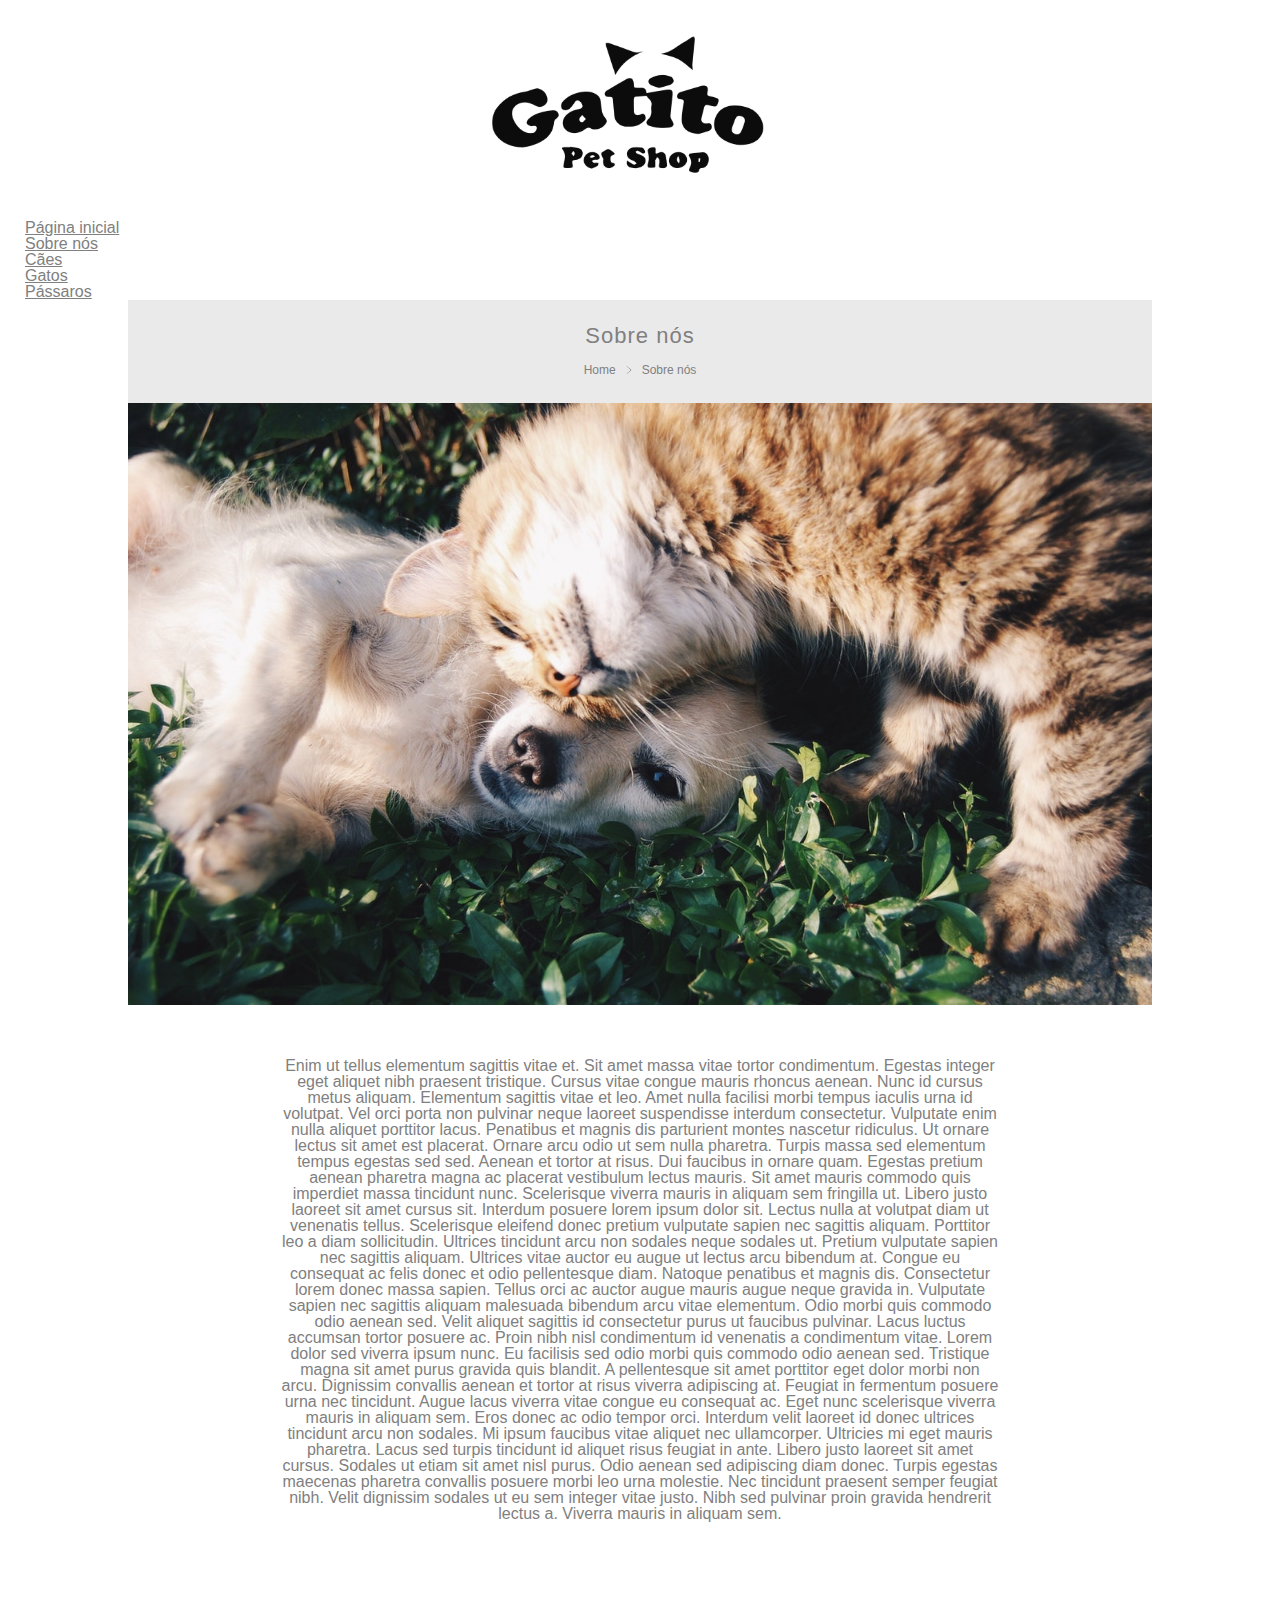
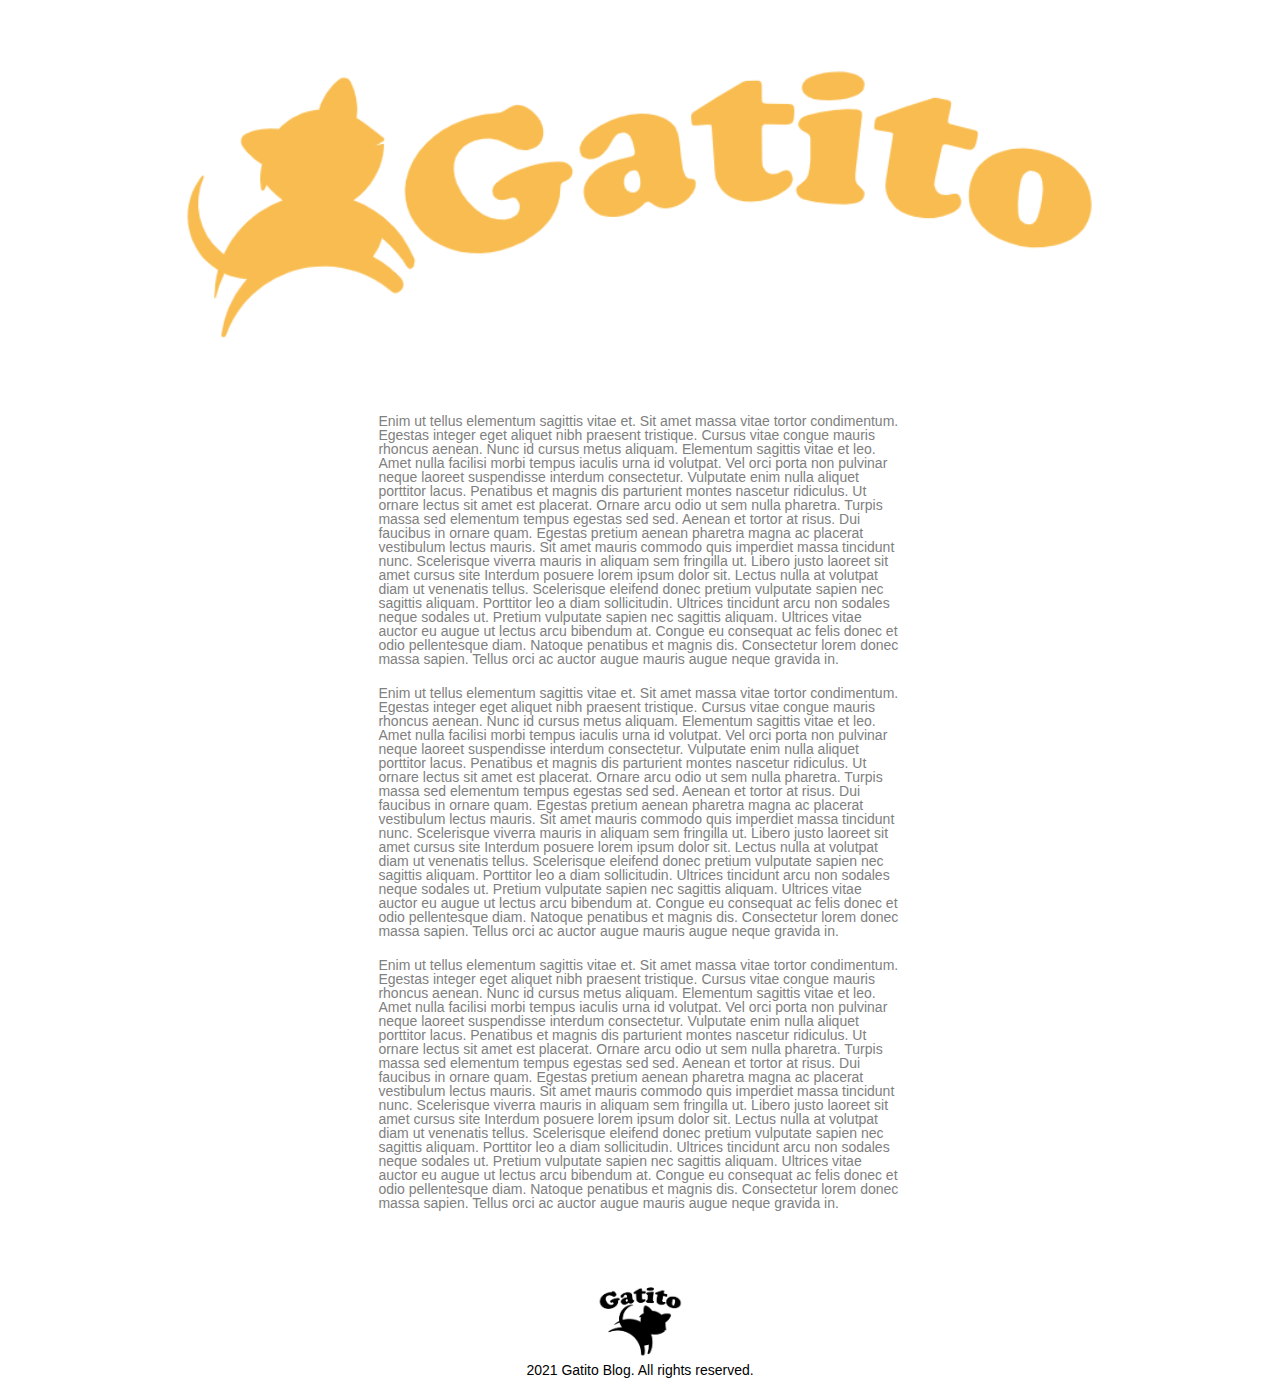
==== about.html @ 5cf32fb7 "Add files via upload" ====
<!DOCTYPE html>
<html lang="pt-BR">
<head>
    <meta charset="UTF-8">
    <meta http-equiv="X-UA-Compatible" content="IE=edge">
    <meta name="viewport" content="width=device-width, initial-scale=1.0">
    <title>Gatito Pet Shop</title>
    <link rel="stylesheet" href="css/reset.css">
    <link rel="stylesheet" href="css/style.css">
</head>
<body>

    <header class="header">
        <figure class="header__logo">
            <img src="assets/img/logo.png" alt="logo" class="header__img">
        </figure>
    <nav class="header__menu menu">
        <ul class="menu__li">
            <li class="menu__links"><a href="index.html" class="menu__link">Página inicial</a></li>
            <li class="menu__links"><a href="about.html" class="menu__link">Sobre nós</a></li>
            <li class="menu__links"><a href="index.html" class="menu__link">Cães</a></li>
            <li class="menu__links"><a href="index.html" class="menu__link">Gatos</a></li>
            <li class="menu__links"><a href="index.html" class="menu__link">Pássaros</a></li>
        </ul>
    </nav>
    </header>

    <article class="about">
        <div class="about__title">
            <h1 class="about__h1">Sobre nós</h1>
            <div class="about__breadcrumb breadcrumb">
                <a href="index.html" class="breadcrumb__link">Home</a>
                <img src="/assets/img/arrow.svg" alt="seta" class="breadcrumb__img">
                <a href="about.html" class="breadcrumb__link">Sobre nós</a>
            </div>
        </div>

        <div class="about__content">
            <img src="/assets/img/dog-cat.jpg" alt="cachorro e gato" class="about__img">
            <p class="about__intro">Enim ut tellus elementum sagittis vitae et. Sit amet massa vitae tortor condimentum. Egestas integer eget aliquet nibh praesent tristique. Cursus vitae congue mauris rhoncus aenean. Nunc id cursus metus aliquam. Elementum sagittis vitae et leo. Amet nulla facilisi morbi tempus iaculis urna id volutpat. Vel orci porta non pulvinar neque laoreet suspendisse interdum consectetur. Vulputate enim nulla aliquet porttitor lacus. Penatibus et magnis dis parturient montes nascetur ridiculus. Ut ornare lectus sit amet est placerat. Ornare arcu odio ut sem nulla pharetra. Turpis massa sed elementum tempus egestas sed sed. Aenean et tortor at risus. Dui faucibus in ornare quam. Egestas pretium aenean pharetra magna ac placerat vestibulum lectus mauris. Sit amet mauris commodo quis imperdiet massa tincidunt nunc. Scelerisque viverra mauris in aliquam sem fringilla ut. Libero justo laoreet sit amet cursus sit.
                Interdum posuere lorem ipsum dolor sit. Lectus nulla at volutpat diam ut venenatis tellus. Scelerisque eleifend donec pretium vulputate sapien nec sagittis aliquam. Porttitor leo a diam sollicitudin. Ultrices tincidunt arcu non sodales neque sodales ut. Pretium vulputate sapien nec sagittis aliquam. Ultrices vitae auctor eu augue ut lectus arcu bibendum at. Congue eu consequat ac felis donec et odio pellentesque diam. Natoque penatibus et magnis dis. Consectetur lorem donec massa sapien. Tellus orci ac auctor augue mauris augue neque gravida in.
                Vulputate sapien nec sagittis aliquam malesuada bibendum arcu vitae elementum. Odio morbi quis commodo odio aenean sed. Velit aliquet sagittis id consectetur purus ut faucibus pulvinar. Lacus luctus accumsan tortor posuere ac. Proin nibh nisl condimentum id venenatis a condimentum vitae. Lorem dolor sed viverra ipsum nunc. Eu facilisis sed odio morbi quis commodo odio aenean sed. Tristique magna sit amet purus gravida quis blandit. A pellentesque sit amet porttitor eget dolor morbi non arcu. Dignissim convallis aenean et tortor at risus viverra adipiscing at. Feugiat in fermentum posuere urna nec tincidunt. Augue lacus viverra vitae congue eu consequat ac. Eget nunc scelerisque viverra mauris in aliquam sem. Eros donec ac odio tempor orci. Interdum velit laoreet id donec ultrices tincidunt arcu non sodales.
                Mi ipsum faucibus vitae aliquet nec ullamcorper. Ultricies mi eget mauris pharetra. Lacus sed turpis tincidunt id aliquet risus feugiat in ante. Libero justo laoreet sit amet cursus. Sodales ut etiam sit amet nisl purus. Odio aenean sed adipiscing diam donec. Turpis egestas maecenas pharetra convallis posuere morbi leo urna molestie. Nec tincidunt praesent semper feugiat nibh. Velit dignissim sodales ut eu sem integer vitae justo. Nibh sed pulvinar proin gravida hendrerit lectus a. Viverra mauris in aliquam sem.
            </p>
            <div class="about__split">
                <img src="/assets/img/about.png" alt="Gatito" class="about__img-descrption">
                <div class="about__txt">
                    <p class="about__p">Enim ut tellus elementum sagittis vitae et. Sit amet massa vitae tortor condimentum. Egestas integer eget aliquet nibh praesent tristique. Cursus vitae congue mauris rhoncus aenean. Nunc id cursus metus aliquam. Elementum sagittis vitae et leo. Amet nulla facilisi morbi tempus iaculis urna id volutpat. Vel orci porta non pulvinar neque laoreet suspendisse interdum consectetur. Vulputate enim nulla aliquet porttitor lacus. Penatibus et magnis dis parturient montes nascetur ridiculus. Ut ornare lectus sit amet est placerat. Ornare arcu odio ut sem nulla pharetra. Turpis massa sed elementum tempus egestas sed sed. Aenean et tortor at risus. Dui faucibus in ornare quam. Egestas pretium aenean pharetra magna ac placerat vestibulum lectus mauris. Sit amet mauris commodo quis imperdiet massa tincidunt nunc. Scelerisque viverra mauris in aliquam sem fringilla ut. Libero justo laoreet sit amet cursus site
                        Interdum posuere lorem ipsum dolor sit. Lectus nulla at volutpat diam ut venenatis tellus. Scelerisque eleifend donec pretium vulputate sapien nec sagittis aliquam. Porttitor leo a diam sollicitudin. Ultrices tincidunt arcu non sodales neque sodales ut. Pretium vulputate sapien nec sagittis aliquam. Ultrices vitae auctor eu augue ut lectus arcu bibendum at. Congue eu consequat ac felis donec et odio pellentesque diam. Natoque penatibus et magnis dis. Consectetur lorem donec massa sapien. Tellus orci ac auctor augue mauris augue neque gravida in.                        
                    </p>
                    <p class="about__p">Enim ut tellus elementum sagittis vitae et. Sit amet massa vitae tortor condimentum. Egestas integer eget aliquet nibh praesent tristique. Cursus vitae congue mauris rhoncus aenean. Nunc id cursus metus aliquam. Elementum sagittis vitae et leo. Amet nulla facilisi morbi tempus iaculis urna id volutpat. Vel orci porta non pulvinar neque laoreet suspendisse interdum consectetur. Vulputate enim nulla aliquet porttitor lacus. Penatibus et magnis dis parturient montes nascetur ridiculus. Ut ornare lectus sit amet est placerat. Ornare arcu odio ut sem nulla pharetra. Turpis massa sed elementum tempus egestas sed sed. Aenean et tortor at risus. Dui faucibus in ornare quam. Egestas pretium aenean pharetra magna ac placerat vestibulum lectus mauris. Sit amet mauris commodo quis imperdiet massa tincidunt nunc. Scelerisque viverra mauris in aliquam sem fringilla ut. Libero justo laoreet sit amet cursus site
                        Interdum posuere lorem ipsum dolor sit. Lectus nulla at volutpat diam ut venenatis tellus. Scelerisque eleifend donec pretium vulputate sapien nec sagittis aliquam. Porttitor leo a diam sollicitudin. Ultrices tincidunt arcu non sodales neque sodales ut. Pretium vulputate sapien nec sagittis aliquam. Ultrices vitae auctor eu augue ut lectus arcu bibendum at. Congue eu consequat ac felis donec et odio pellentesque diam. Natoque penatibus et magnis dis. Consectetur lorem donec massa sapien. Tellus orci ac auctor augue mauris augue neque gravida in.                        
                    </p>
                    <p class="about__p">Enim ut tellus elementum sagittis vitae et. Sit amet massa vitae tortor condimentum. Egestas integer eget aliquet nibh praesent tristique. Cursus vitae congue mauris rhoncus aenean. Nunc id cursus metus aliquam. Elementum sagittis vitae et leo. Amet nulla facilisi morbi tempus iaculis urna id volutpat. Vel orci porta non pulvinar neque laoreet suspendisse interdum consectetur. Vulputate enim nulla aliquet porttitor lacus. Penatibus et magnis dis parturient montes nascetur ridiculus. Ut ornare lectus sit amet est placerat. Ornare arcu odio ut sem nulla pharetra. Turpis massa sed elementum tempus egestas sed sed. Aenean et tortor at risus. Dui faucibus in ornare quam. Egestas pretium aenean pharetra magna ac placerat vestibulum lectus mauris. Sit amet mauris commodo quis imperdiet massa tincidunt nunc. Scelerisque viverra mauris in aliquam sem fringilla ut. Libero justo laoreet sit amet cursus site
                        Interdum posuere lorem ipsum dolor sit. Lectus nulla at volutpat diam ut venenatis tellus. Scelerisque eleifend donec pretium vulputate sapien nec sagittis aliquam. Porttitor leo a diam sollicitudin. Ultrices tincidunt arcu non sodales neque sodales ut. Pretium vulputate sapien nec sagittis aliquam. Ultrices vitae auctor eu augue ut lectus arcu bibendum at. Congue eu consequat ac felis donec et odio pellentesque diam. Natoque penatibus et magnis dis. Consectetur lorem donec massa sapien. Tellus orci ac auctor augue mauris augue neque gravida in.                        
                    </p>

                </div>
            </div>
        </div>
    </article>
    <footer class="footer">
        <img src="/assets/img/footer-logo.png" alt="footer logo" class="footer__logo">
        <p class="footer__txt">2021 Gatito Blog. All rights reserved.</p> 
    </footer>
    
</body>
</html>
---- css/style.css ----
@charset "UTF-8";
.article .breadcrumb__link, .main .sidebar__list__posts-title {
  text-decoration: none;
}

.article .breadcrumb__link:hover, .main .sidebar__list__posts-title:hover {
  text-decoration: underline;
}

.header {
  font-family: Arial, Helvetica, sans-serif;
}
.header__logo {
  text-align: center;
}
.header__img {
  max-width: 350px;
}
.header .menu__list {
  display: flex;
  justify-content: center;
  border-top: 1px solid #eaeaeb;
  border-bottom: 1px solid #eaeaeb;
  margin-right: auto;
  margin-left: auto;
  width: 80%;
  padding: 20px 0;
}
@media (max-width: 767.98px) {
  .header .menu__list {
    width: 90%;
    padding: 15px 0;
    flex-wrap: wrap;
  }
}
@media (min-width: 768px) and (max-width: 1199.98px) {
  .header .menu__list {
    width: 80%;
    padding: 20px 0;
  }
}
@media (min-width: 1200px) {
  .header .menu__list {
    width: 80%;
    padding: 20px 0;
  }
}
.header .menu__links {
  position: relative;
}
@media (max-width: 767.98px) {
  .header .menu__links {
    padding: 5px 0;
  }
}
.header .menu__links:not(:last-child)::after {
  content: "";
  position: absolute;
  top: 0;
  bottom: 0;
  right: -3px;
  margin: auto;
  height: 15px;
  width: 1px;
  background-color: #eaeaeb;
}
.header .menu__link {
  padding: 0 25px;
  color: grey;
}
.header .menu__link:hover {
  color: crimson;
}

/*Este trecho se refere ao rodapé*/
.footer {
  text-align: center;
  padding: 20px 0;
  font-family: Arial, Helvetica, sans-serif;
  position: relative;
  bottom: 0;
  left: 50%;
  transform: translateX(-50%);
}
.footer__logo {
  max-width: 100px;
}
.footer__txt {
  margin: auto;
  font-size: 14px;
}

.main {
  display: flex;
  justify-content: center;
  flex-wrap: wrap;
  font-family: Arial, Helvetica, sans-serif;
}
.main__content {
  width: 70%;
  padding: 40px 8px;
}
@media (max-width: 767.98px) {
  .main__content {
    width: 100%;
  }
}
.main__post {
  text-align: center;
  max-width: 800px;
  margin-left: auto;
  margin-right: auto;
}
.main__title {
  text-decoration: none;
  font-size: 22px;
  color: grey;
  letter-spacing: 1.5;
}
.main__title:hover {
  color: crimson;
}
.main__subtitle {
  display: flex;
  justify-content: center;
  align-items: center;
  margin-top: 10px;
  margin-bottom: 20px;
}
.main__date {
  margin: 0 10px;
  font-size: 12px;
  font-style: italic;
}
.main__tag {
  font-size: 14px;
  padding: 5px 7px;
  color: crimson;
  border: 1px solid crimson;
  margin: 0 10px;
}
.main__details {
  border: 1px solid #eaeaeb;
}
.main__img {
  width: 100%;
}
.main__description {
  padding: 40px 0 25px;
  max-width: 650px;
  margin-left: auto;
  margin-right: auto;
  font-size: 14px;
}
.main__btn {
  text-decoration: none;
  font-size: 16px;
  letter-spacing: 1.5;
  color: crimson;
  background-color: #264653;
  padding: 10px 20px;
  transition: 0.3s;
}
.main__btn:hover {
  color: #264653;
  background-color: crimson;
}
.main__info {
  display: flex;
  justify-content: space-between;
  align-items: center;
  border-top: 1px solid #eaeaeb;
  margin-top: 30px;
}
.main__author {
  width: 50%;
  border-right: 1px solid #eaeaeb;
}
.main__p {
  font-size: 14px;
  color: #eaeaeb;
  margin-top: 10px;
  margin-bottom: 10px;
}
.main__comments {
  width: 50%;
}
.main__a {
  text-decoration: none;
  font-size: 14px;
  color: grey;
  margin-top: 10px;
  margin-bottom: 10px;
}
.main__a:hover {
  color: crimson;
}
.main__sidebar {
  width: 25%;
  padding: 40px 10px;
}
.main .sidebar__top {
  border: 1px solid #eaeaeb;
  padding: 15px 20px;
}
.main .sidebar__title {
  background-color: #264653;
  text-align: center;
  padding: 10px 20px;
  margin: 0;
  letter-spacing: 1.5px;
}
.main .sidebar__posts {
  margin: 0;
  padding: 0;
  list-style: none;
}
.main .sidebar__list {
  display: flex;
  justify-content: center;
  flex-wrap: wrap;
  align-items: center;
  padding: 15px 0;
}
.main .sidebar__list:not(:last-child) {
  border-bottom: 1px dashed #eaeaeb;
}
.main .sidebar__list__img {
  width: 40%;
}
.main .sidebar__list__details {
  width: 50%;
  padding-left: 10px;
}
.main .sidebar__list__posts-title {
  font-size: 14px;
  color: crimson;
}
.main .sidebar__list__post-date {
  font-size: 12px;
  margin: 5px 0 0 0;
}

.about {
  width: 80%;
  margin: 0 auto 40px;
  font-family: Arial, Helvetica, sans-serif;
}
.about__title {
  background-color: #eaeaeb;
  text-align: center;
  padding: 20px;
}
.about__h1 {
  font-size: 22px;
  color: grey;
  letter-spacing: 1px;
  margin-top: 5px;
  margin-bottom: 10px;
  margin-left: 0;
  margin-right: 0;
}
.about .breadcrumb {
  /*display: flex;
  justify-content: center; serão trocados pelo mixin*/
  display: flex;
  justify-content: center;
  align-items: center;
}
.about .breadcrumb__link {
  font-size: 12px;
  text-decoration: none;
  color: grey;
}
.about .breadcrumb__link:hover {
  text-decoration: underline;
  color: crimson;
}
.about .breadcrumb__img {
  width: 10px;
  margin: 8px;
}
.about__img {
  width: 100%;
  margin-bottom: 20px;
}
.about__intro {
  font-weight: 100;
  color: grey;
  width: 70%;
  margin: 30px auto;
  text-align: center;
  font-size: 16px;
}
.about__split {
  display: flex;
  justify-content: center;
  flex-wrap: wrap;
  align-items: center;
}
.about__img-description {
  width: 45%;
}
.about__txt {
  width: calc(100% - 45%);
}
.about__p {
  font-size: 14px;
  padding: 10px 20px;
  color: grey;
}

.article {
  width: 80%;
  margin: 0 auto 40px;
  font-family: Arial, Helvetica, sans-serif;
}
.article__title {
  background-color: #eaeaeb;
  text-align: center;
  padding: 20px;
}
.article__h1 {
  font-size: 22px;
  color: grey;
  letter-spacing: 1px;
  margin-bottom: 10px;
  margin-top: 5px;
  margin-left: 0;
  margin-right: 0;
}
.article .breadcrumb {
  display: flex;
  justify-content: center;
  align-items: center;
}
.article .breadcrumb__link {
  font-size: 12px;
  color: grey;
}
.article .breadcrumb__link:hover {
  color: crimson;
}
.article .breadcrumb__img {
  width: 10px;
  margin: 8px;
}
.article__img {
  margin-bottom: 20px;
  width: 100%;
}
.article__details {
  /*display: flex;
  justify-content: center; serão trocados pelo mixin*/
  display: flex;
  justify-content: center;
  align-items: center;
}
.article__date {
  margin: 0 10px;
  font-size: 12px;
  font-style: italic;
}
.article__tag {
  font-size: 14px;
  padding: 5px 7px;
  color: crimson;
  border: 1px solid crimson;
  margin: 0 10px;
}
.article__content {
  font-weight: 100;
  font-size: 14px;
  color: grey;
  padding: 10px 20px;
}

/*# sourceMappingURL=style.css.map */
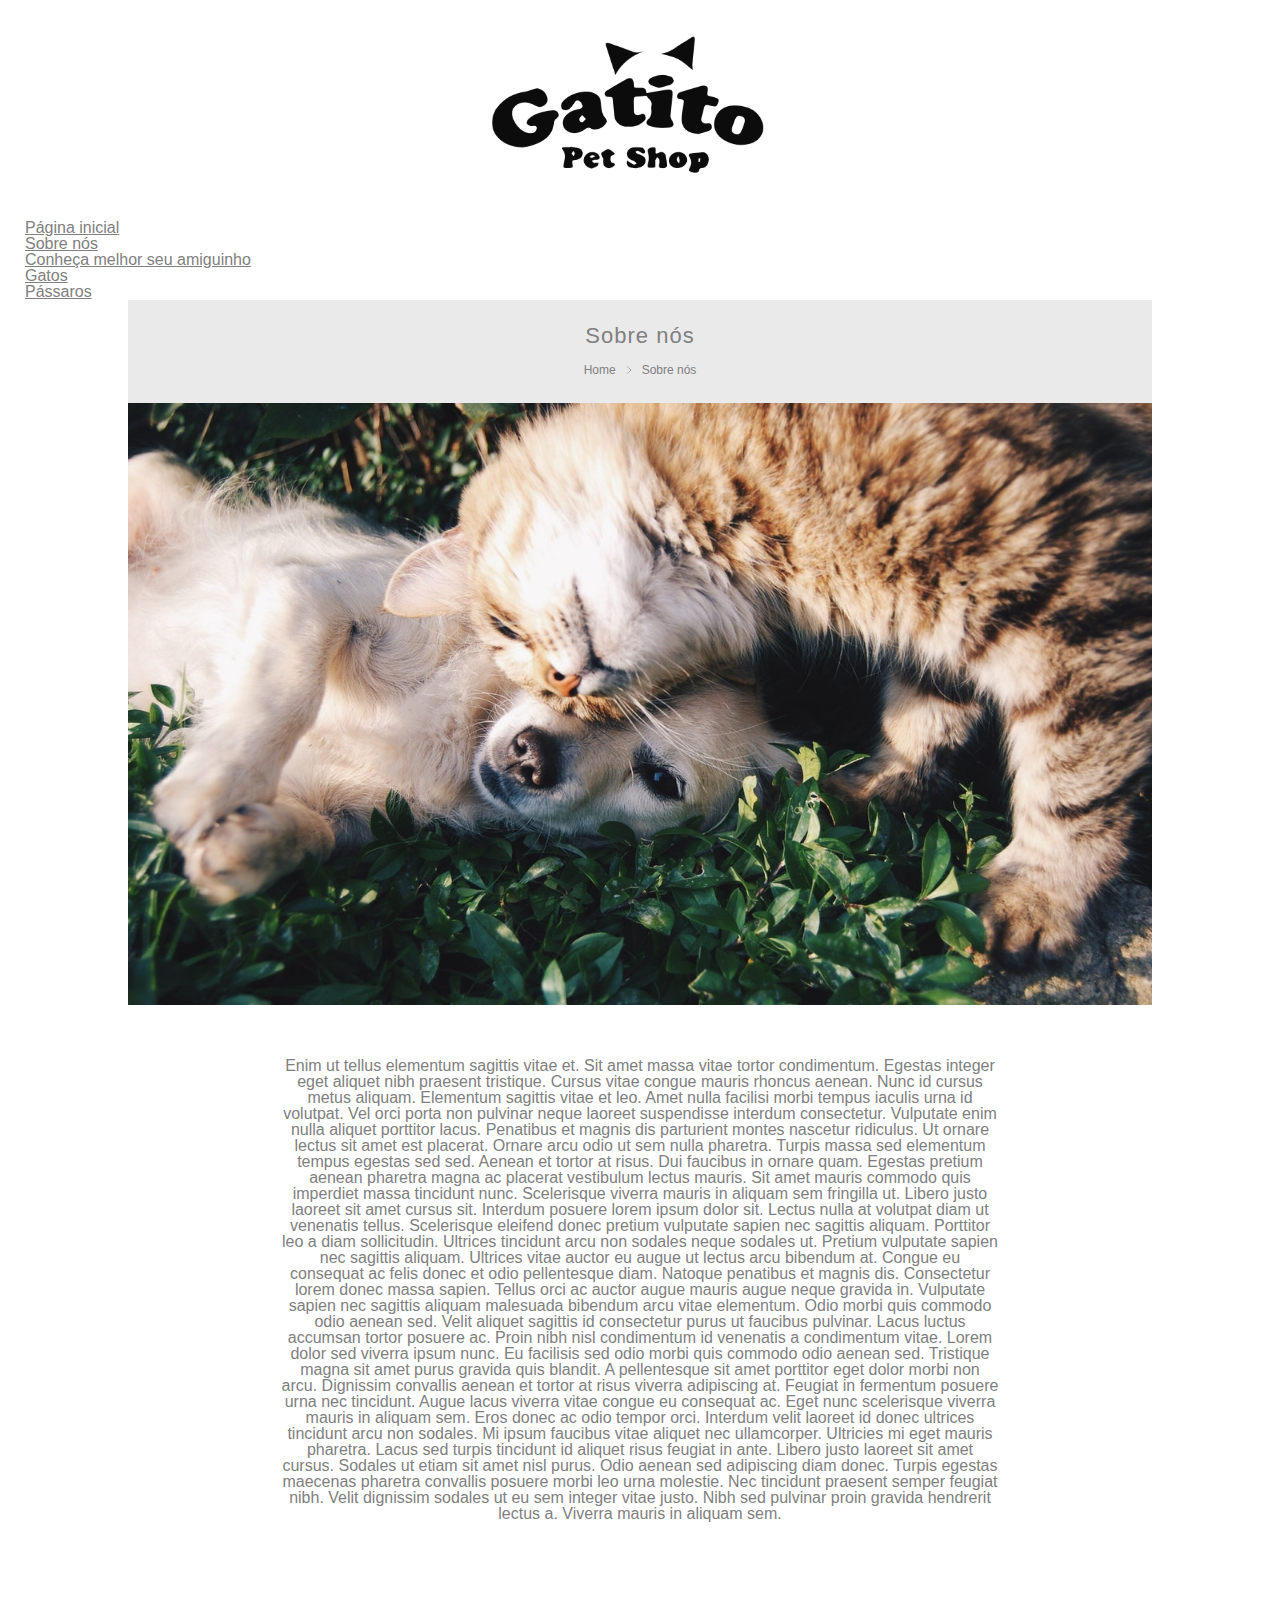
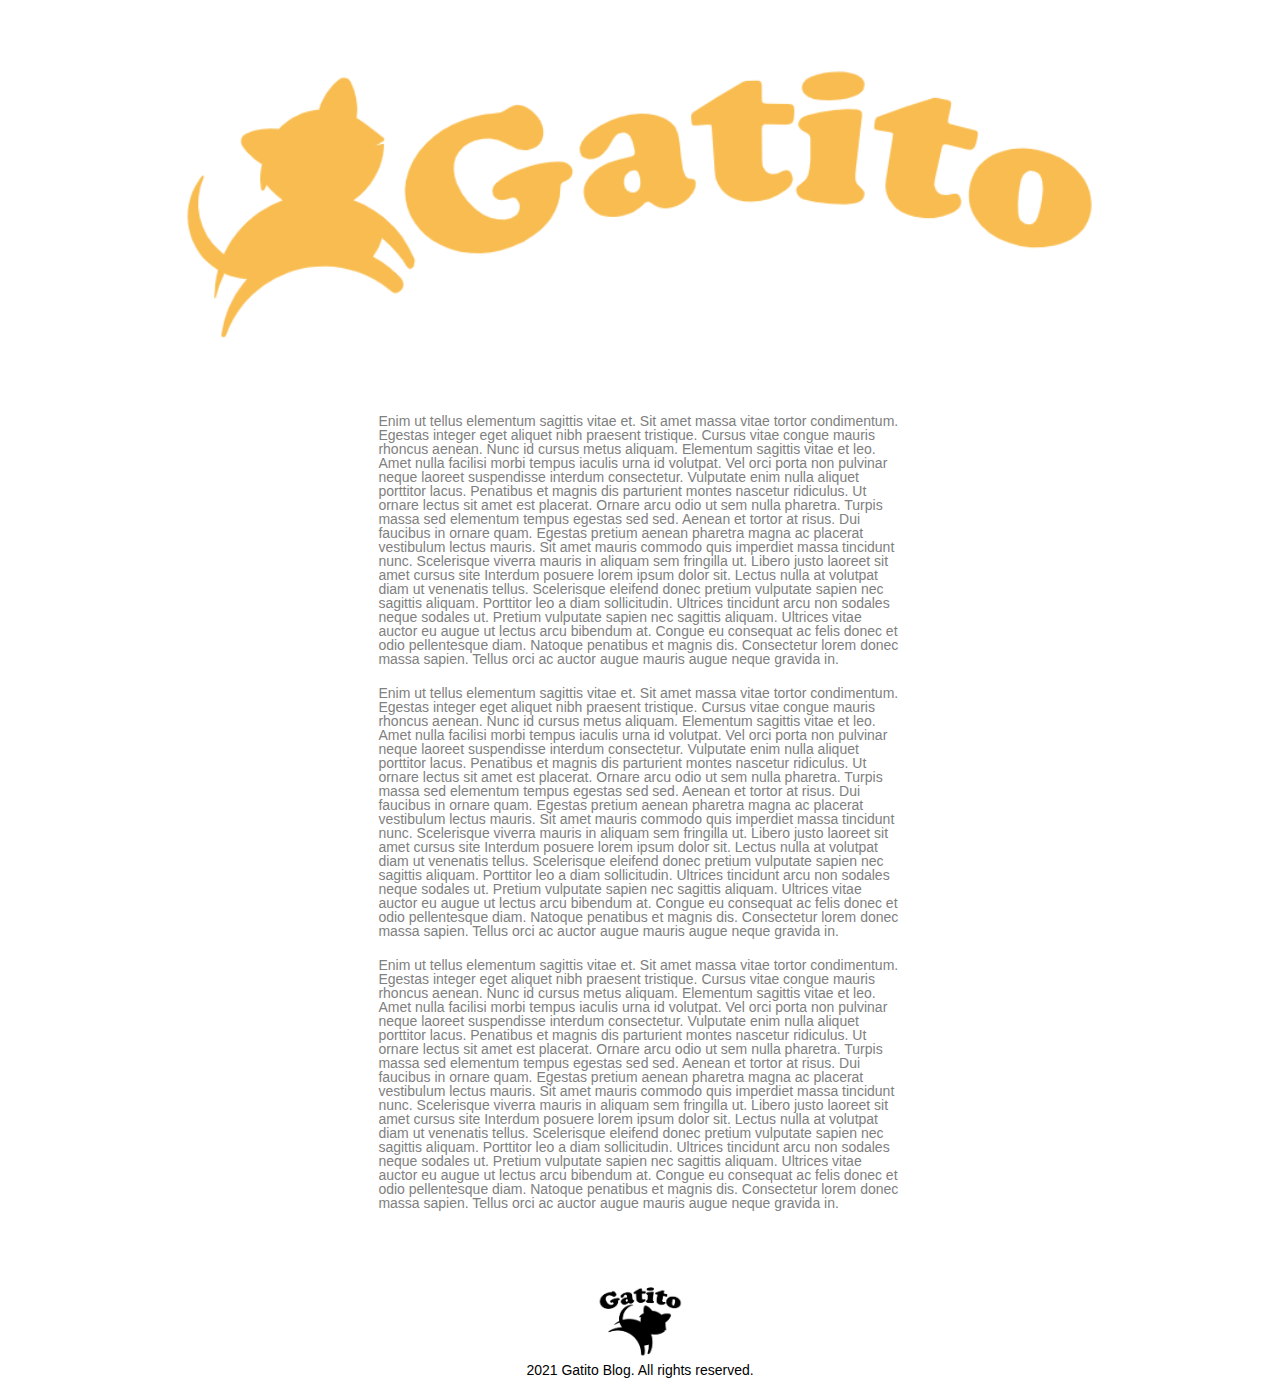
==== commit c027ead1: "Add files via upload" ====
--- a/about.html
+++ b/about.html
@@ -18,7 +18,7 @@
         <ul class="menu__li">
             <li class="menu__links"><a href="index.html" class="menu__link">Página inicial</a></li>
             <li class="menu__links"><a href="about.html" class="menu__link">Sobre nós</a></li>
-            <li class="menu__links"><a href="index.html" class="menu__link">Cães</a></li>
+            <li class="menu__links"><a href="article.html" class="menu__link">Conheça melhor seu amiguinho</a></li>
             <li class="menu__links"><a href="index.html" class="menu__link">Gatos</a></li>
             <li class="menu__links"><a href="index.html" class="menu__link">Pássaros</a></li>
         </ul>
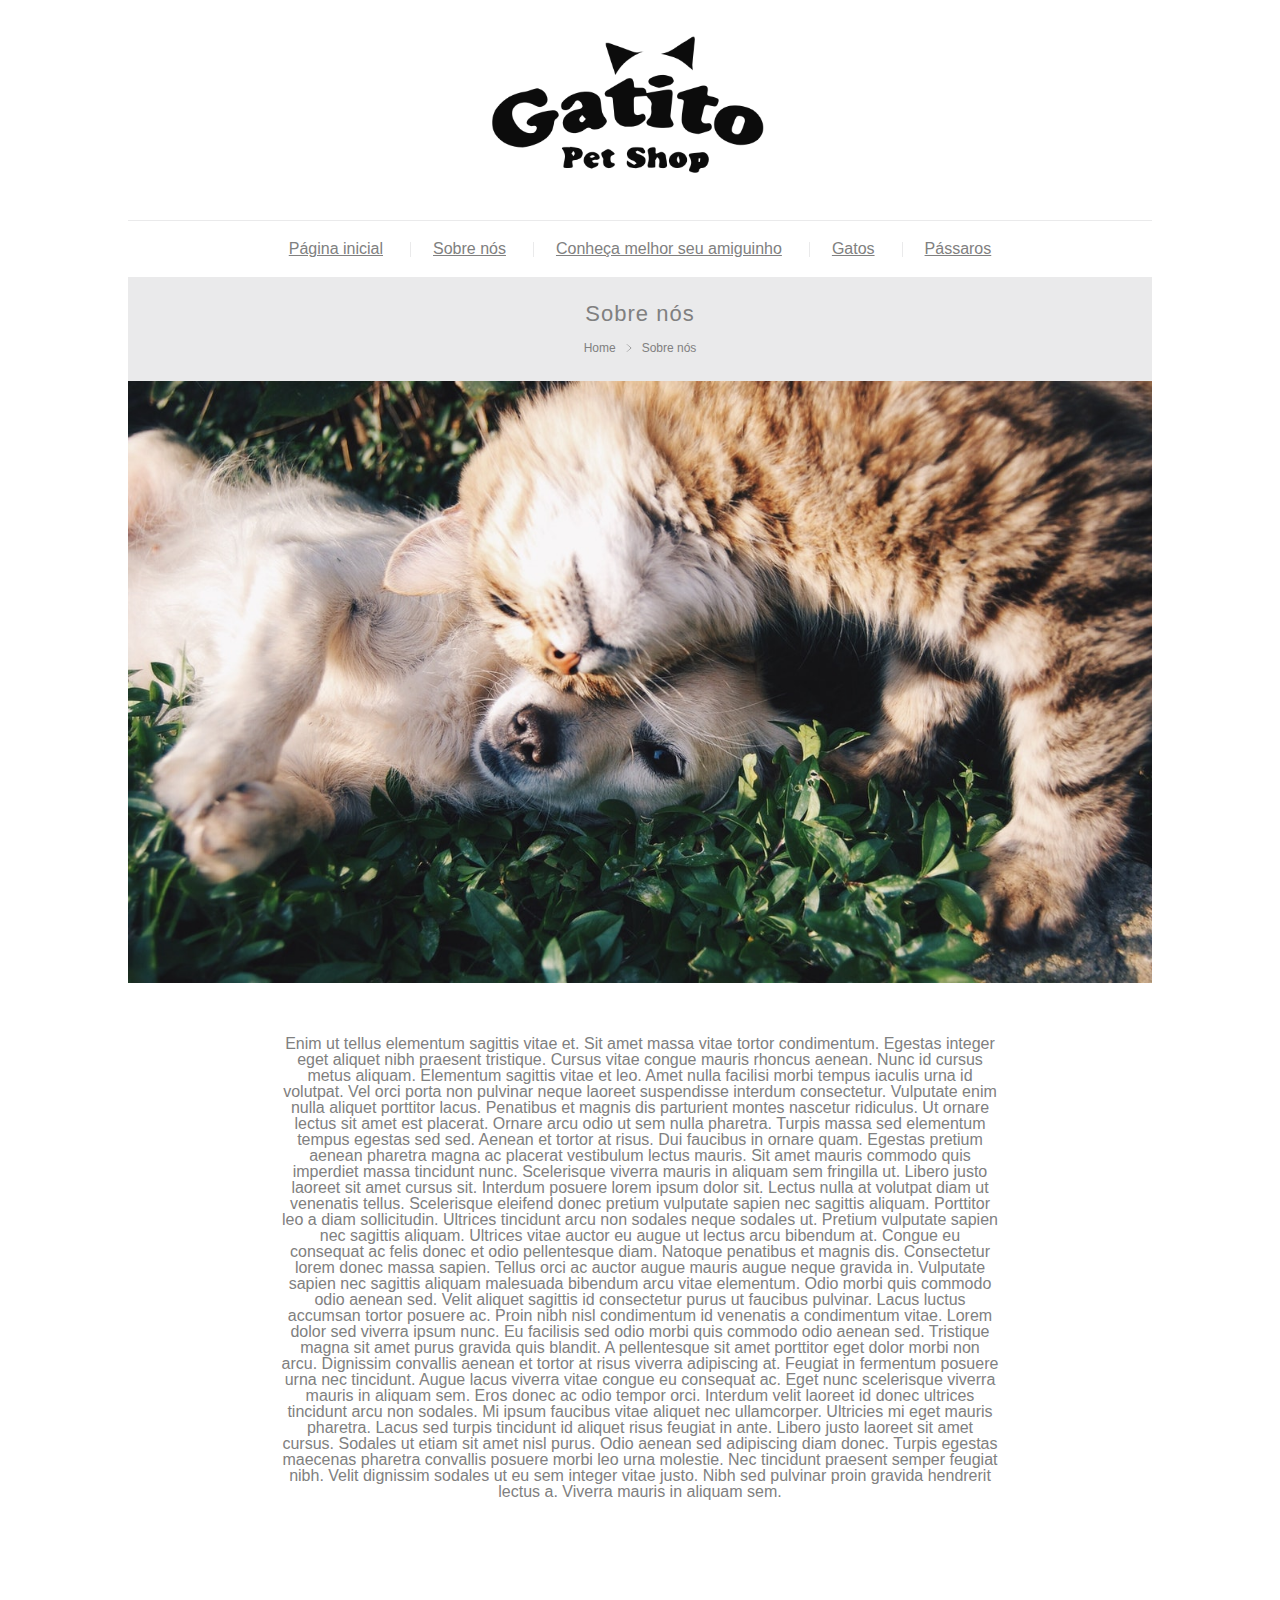
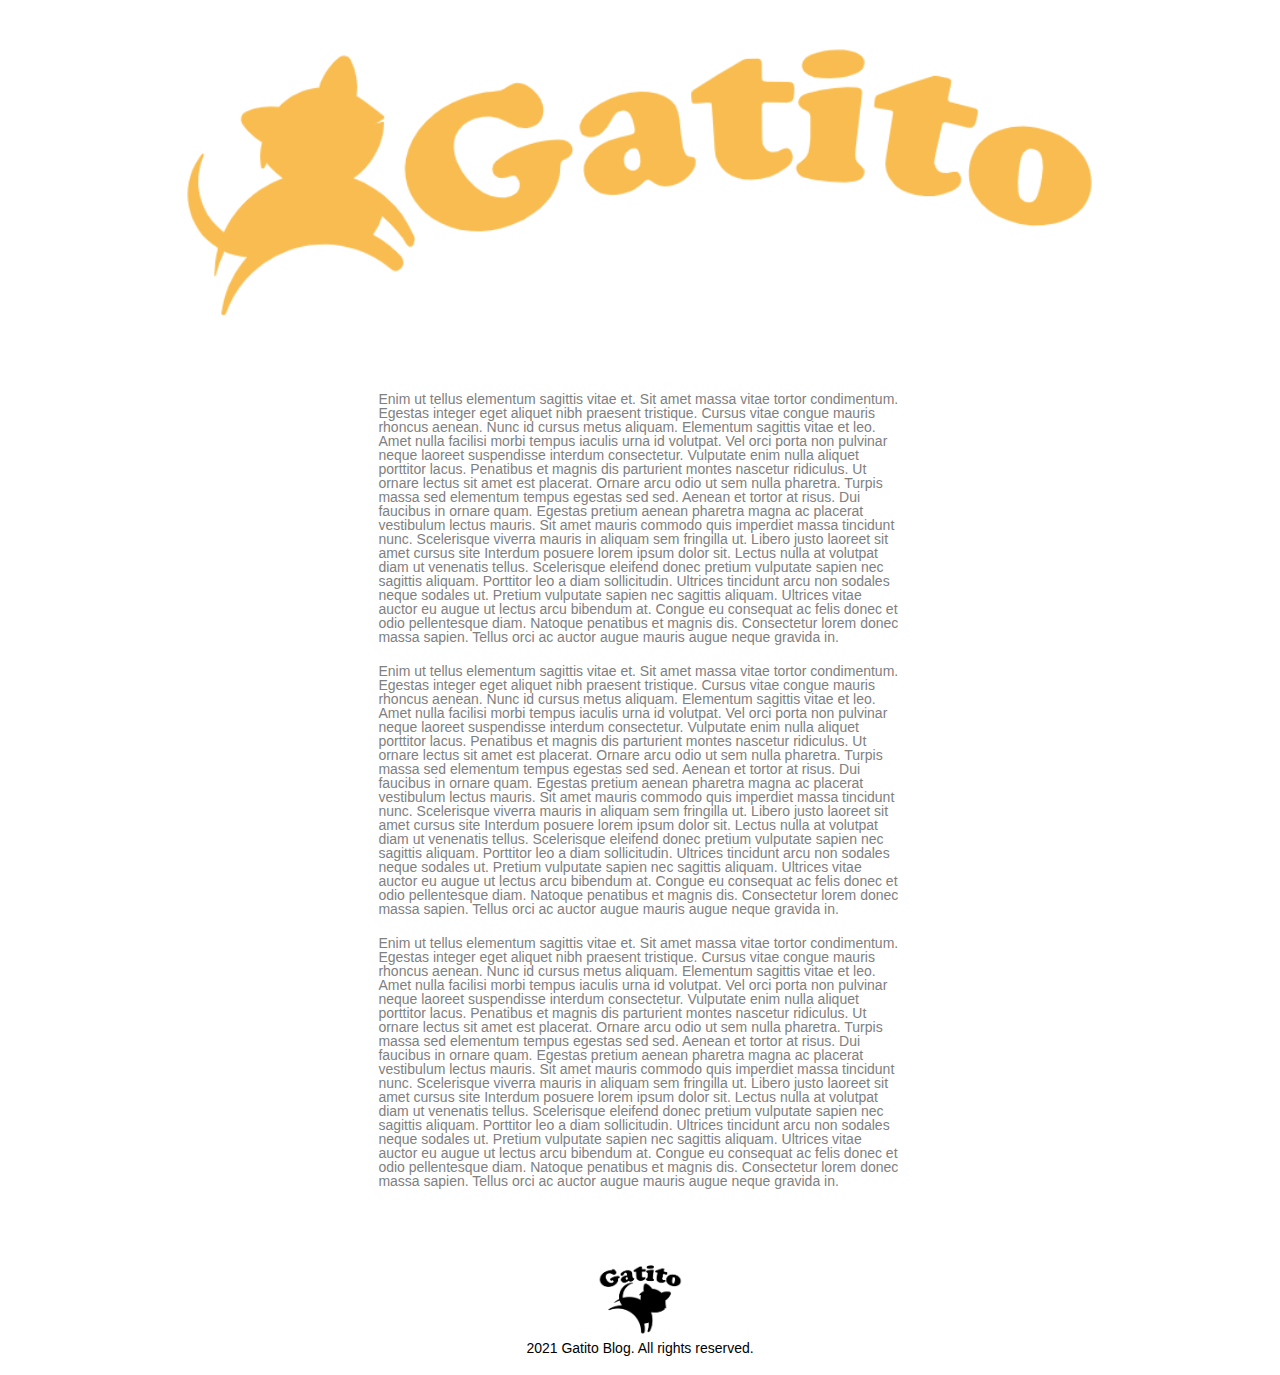
==== commit a1b502cf: "Add files via upload" ====
--- a/about.html
+++ b/about.html
@@ -1,21 +1,20 @@
 <!DOCTYPE html>
 <html lang="pt-BR">
-<head>
-    <meta charset="UTF-8">
-    <meta http-equiv="X-UA-Compatible" content="IE=edge">
-    <meta name="viewport" content="width=device-width, initial-scale=1.0">
-    <title>Gatito Pet Shop</title>
-    <link rel="stylesheet" href="css/reset.css">
-    <link rel="stylesheet" href="css/style.css">
-</head>
+    <head>
+       <meta charset="UTF-8">
+       <meta http-equiv="X-UA-Compatible" content="IE=edge">
+       <meta name="viewport" content="width=device-width, initial-scale=1.0">
+       <title>Gatito Pet Shop</title>
+       <link rel="stylesheet" href="css/reset.css">
+       <link rel="stylesheet" href="css/style.css">
+    </head>
 <body>
-
     <header class="header">
         <figure class="header__logo">
             <img src="assets/img/logo.png" alt="logo" class="header__img">
         </figure>
     <nav class="header__menu menu">
-        <ul class="menu__li">
+        <ul class="menu__list">
             <li class="menu__links"><a href="index.html" class="menu__link">Página inicial</a></li>
             <li class="menu__links"><a href="about.html" class="menu__link">Sobre nós</a></li>
             <li class="menu__links"><a href="article.html" class="menu__link">Conheça melhor seu amiguinho</a></li>
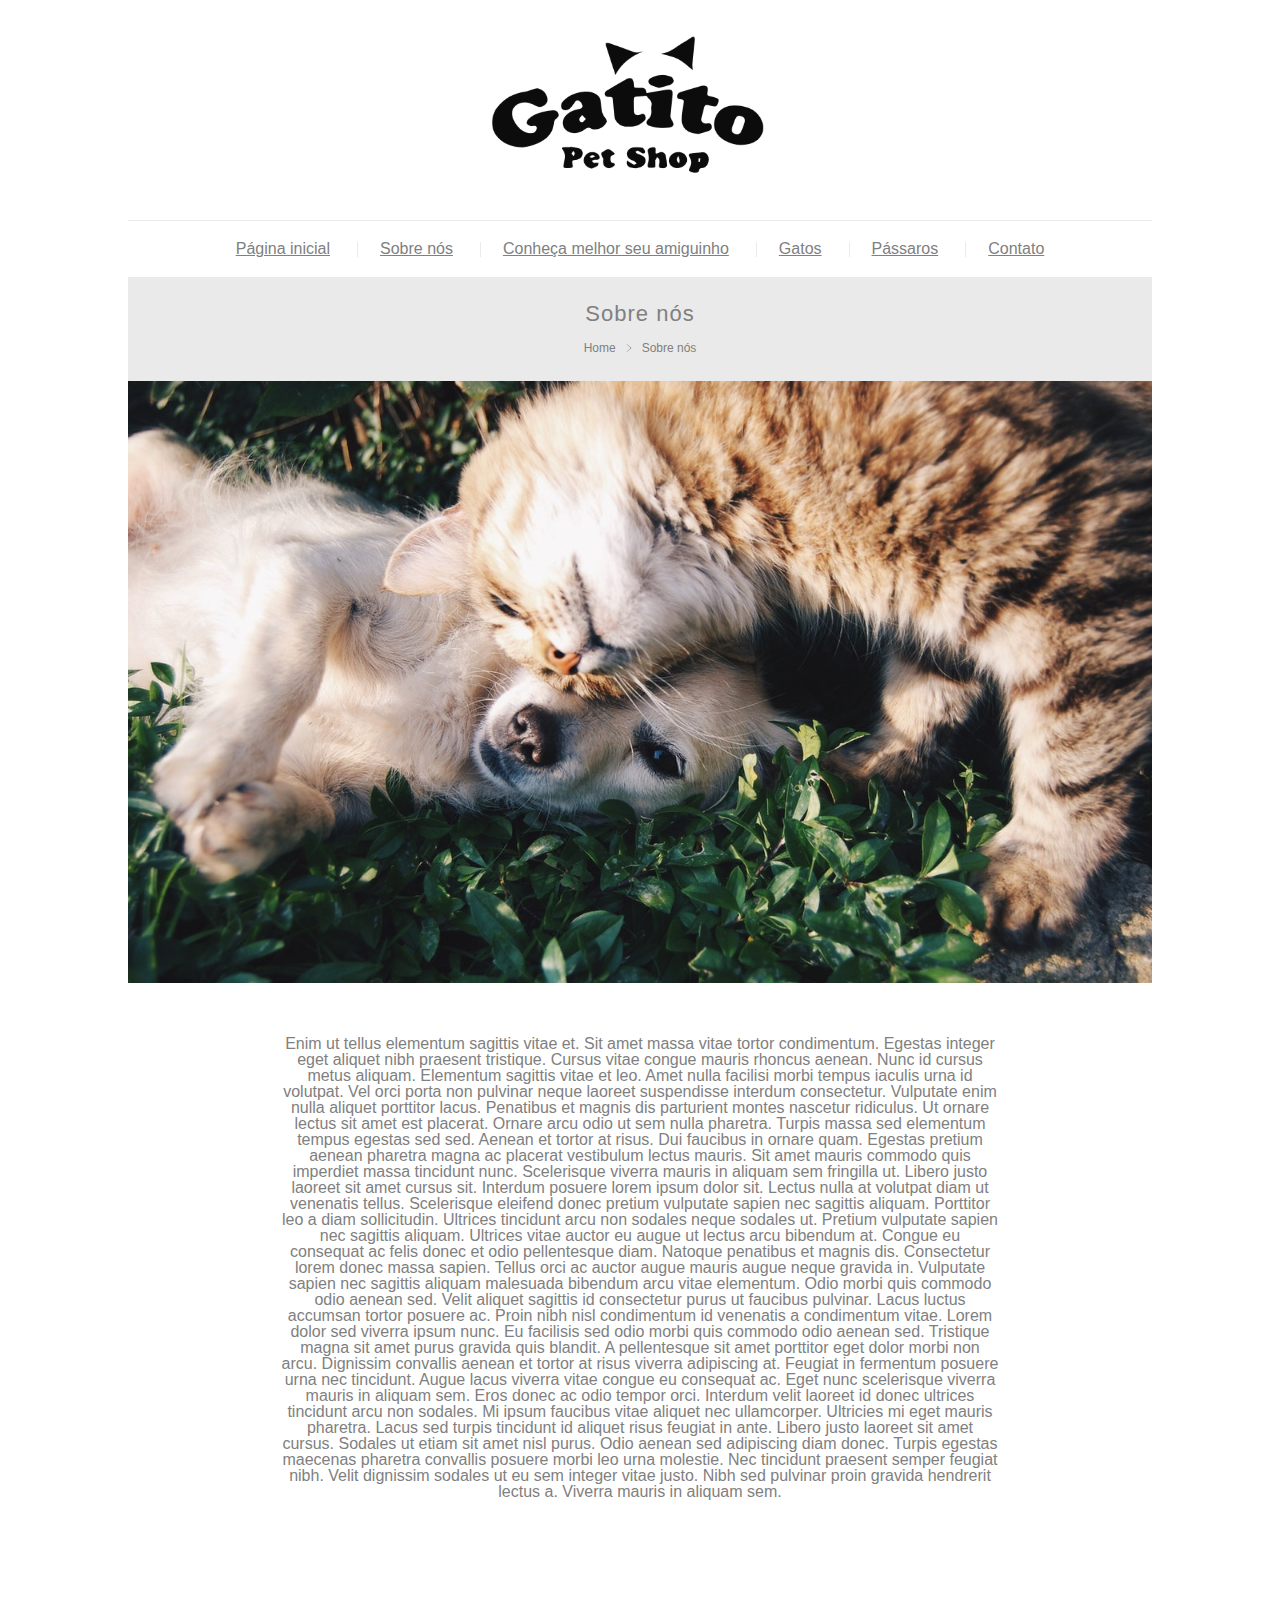
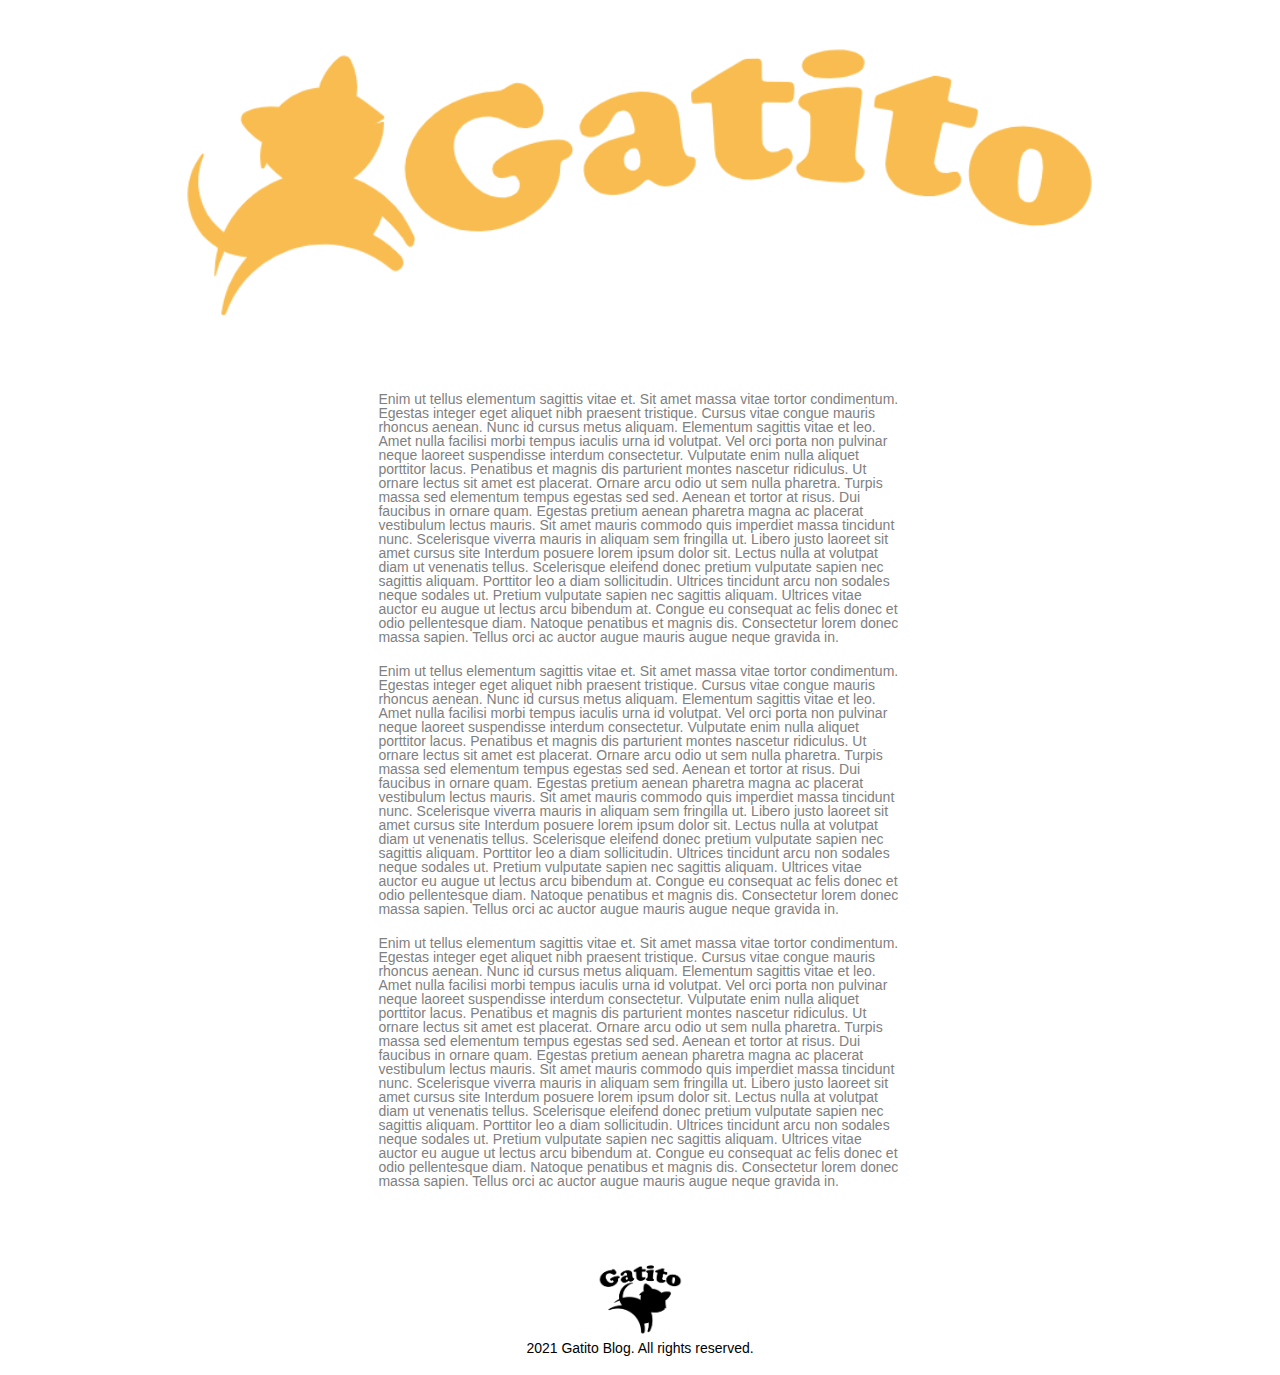
==== commit ea676f5f: "Add files via upload" ====
--- a/about.html
+++ b/about.html
@@ -17,9 +17,10 @@
         <ul class="menu__list">
             <li class="menu__links"><a href="index.html" class="menu__link">Página inicial</a></li>
             <li class="menu__links"><a href="about.html" class="menu__link">Sobre nós</a></li>
-            <li class="menu__links"><a href="article.html" class="menu__link">Conheça melhor seu amiguinho</a></li>
-            <li class="menu__links"><a href="index.html" class="menu__link">Gatos</a></li>
-            <li class="menu__links"><a href="index.html" class="menu__link">Pássaros</a></li>
+            <li class="menu__links"><a href="collection.html" class="menu__link">Conheça melhor seu amiguinho</a></li>
+            <li class="menu__links"><a href="collection.html" class="menu__link">Gatos</a></li>
+            <li class="menu__links"><a href="collection.html" class="menu__link">Pássaros</a></li>
+            <li class="menu__links"><a href="contact.html" class="menu__link">Contato</a></li>
         </ul>
     </nav>
     </header>
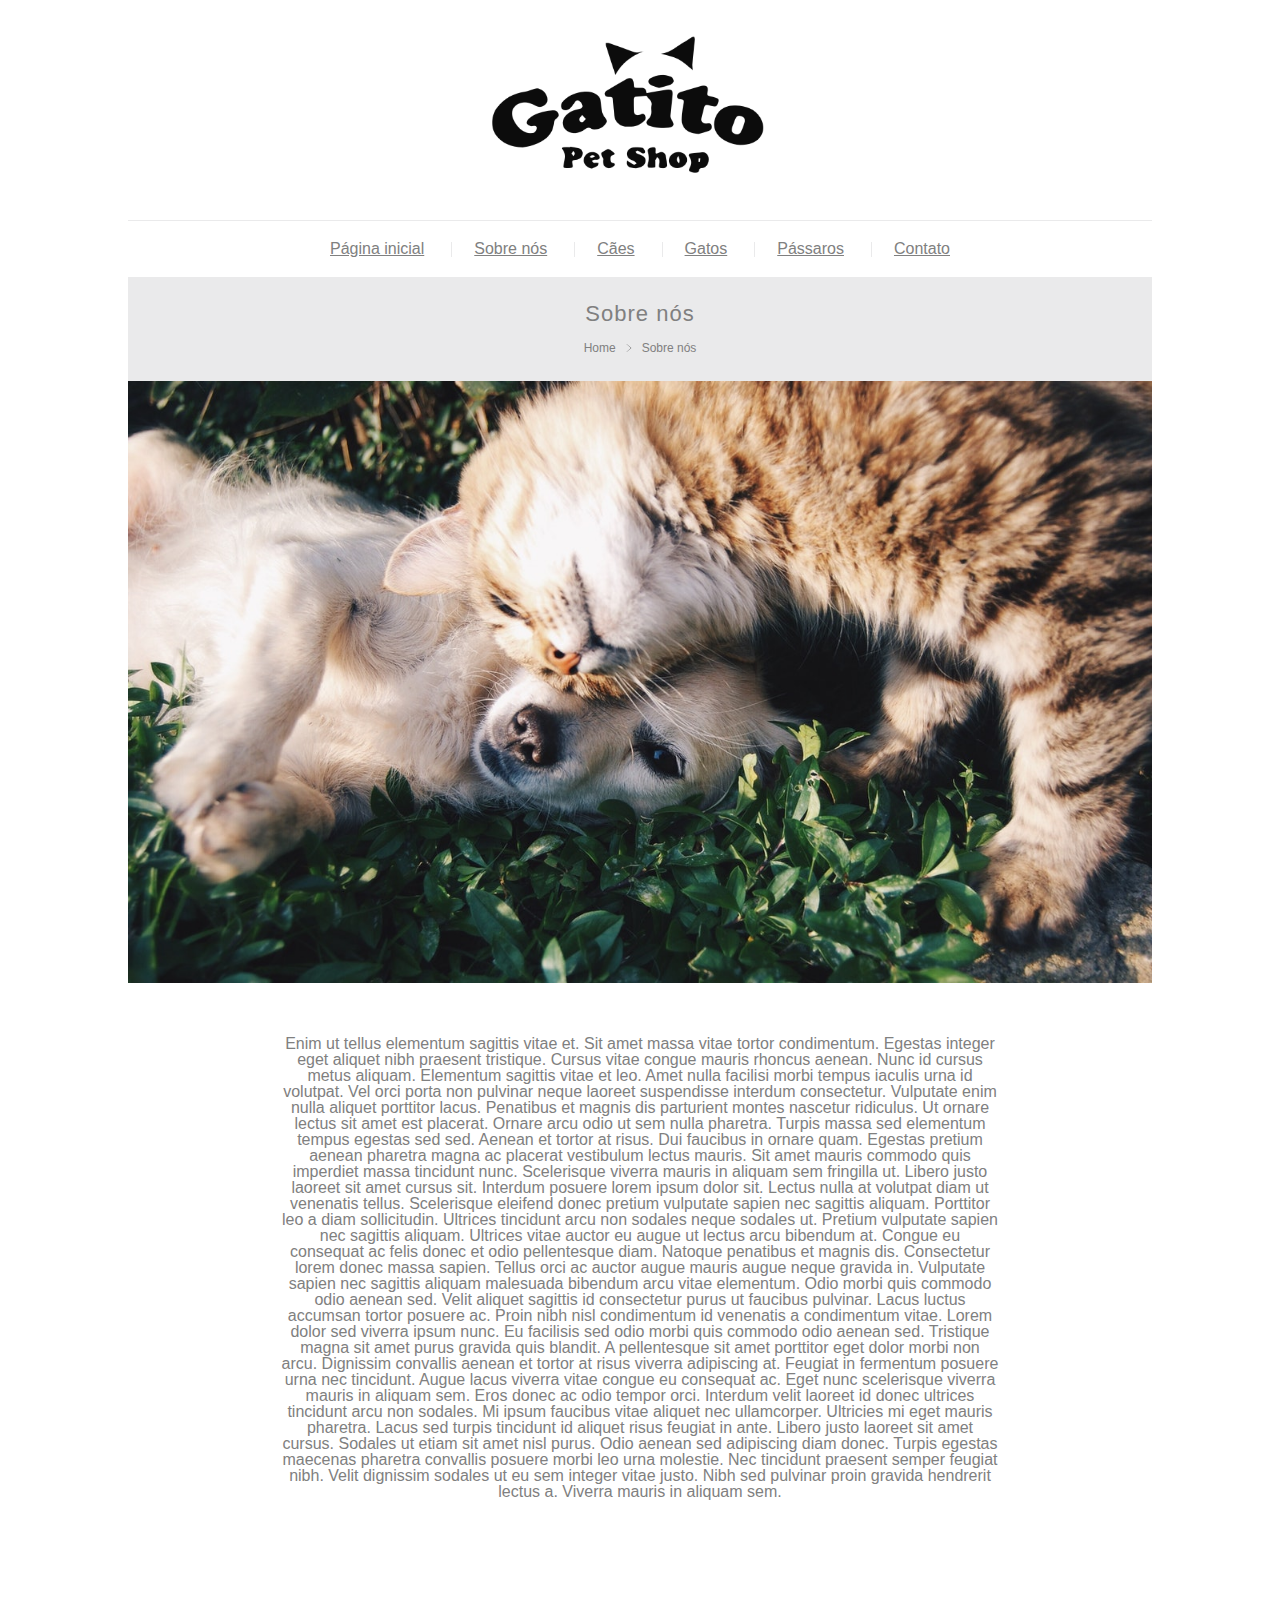
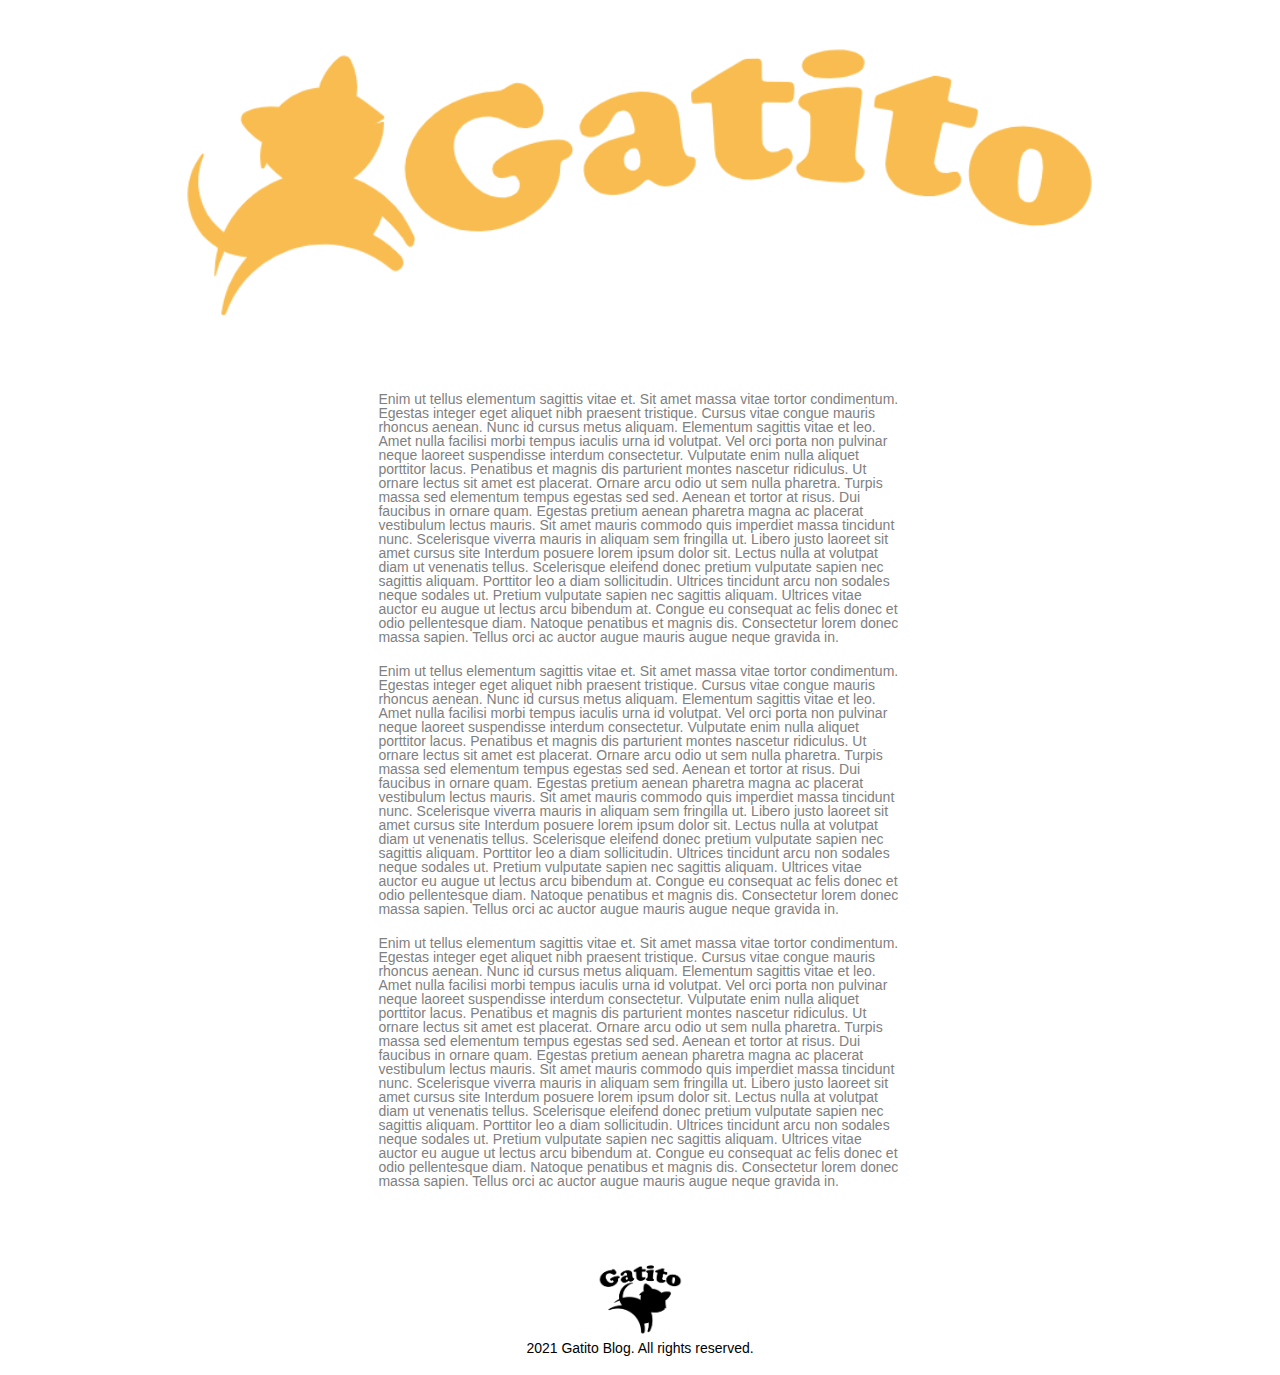
==== commit cddd412d: "Add files via upload" ====
--- a/about.html
+++ b/about.html
@@ -17,7 +17,7 @@
         <ul class="menu__list">
             <li class="menu__links"><a href="index.html" class="menu__link">Página inicial</a></li>
             <li class="menu__links"><a href="about.html" class="menu__link">Sobre nós</a></li>
-            <li class="menu__links"><a href="collection.html" class="menu__link">Conheça melhor seu amiguinho</a></li>
+            <li class="menu__links"><a href="collection.html" class="menu__link">Cães</a></li>
             <li class="menu__links"><a href="collection.html" class="menu__link">Gatos</a></li>
             <li class="menu__links"><a href="collection.html" class="menu__link">Pássaros</a></li>
             <li class="menu__links"><a href="contact.html" class="menu__link">Contato</a></li>
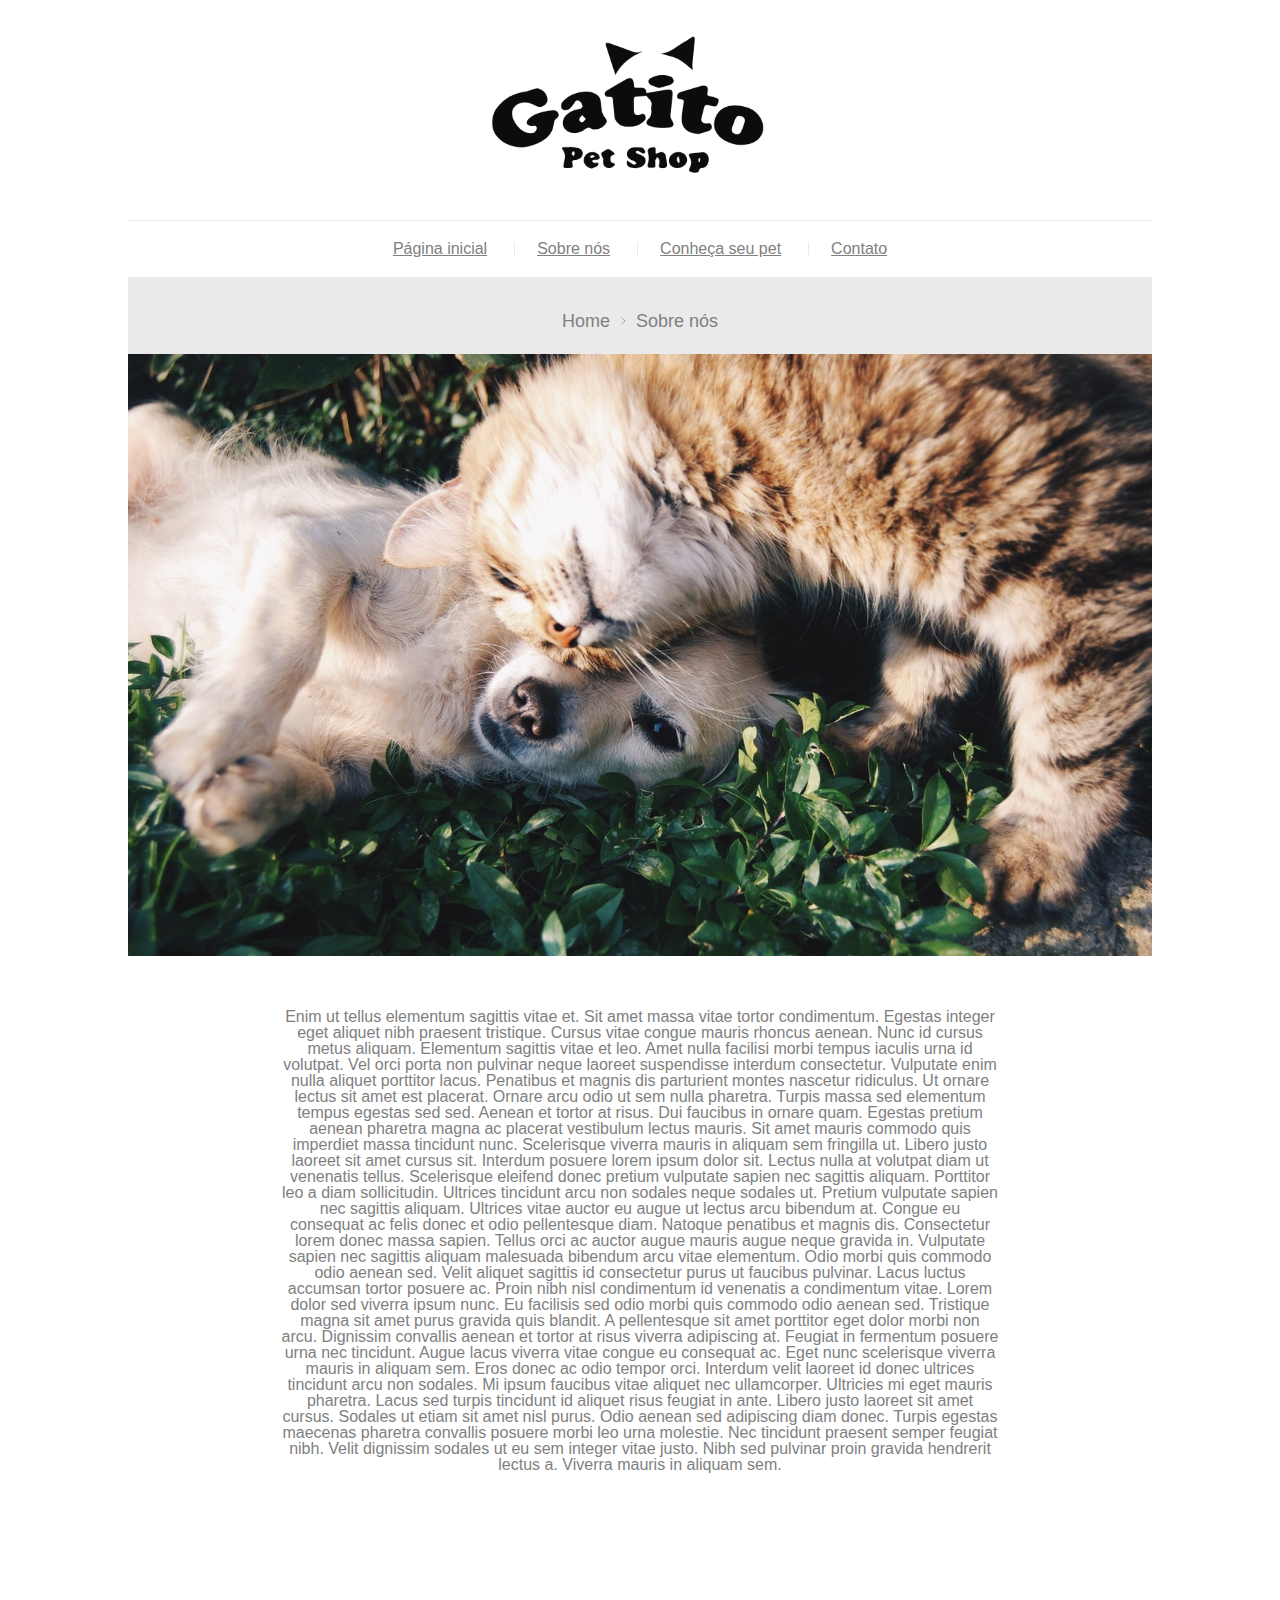
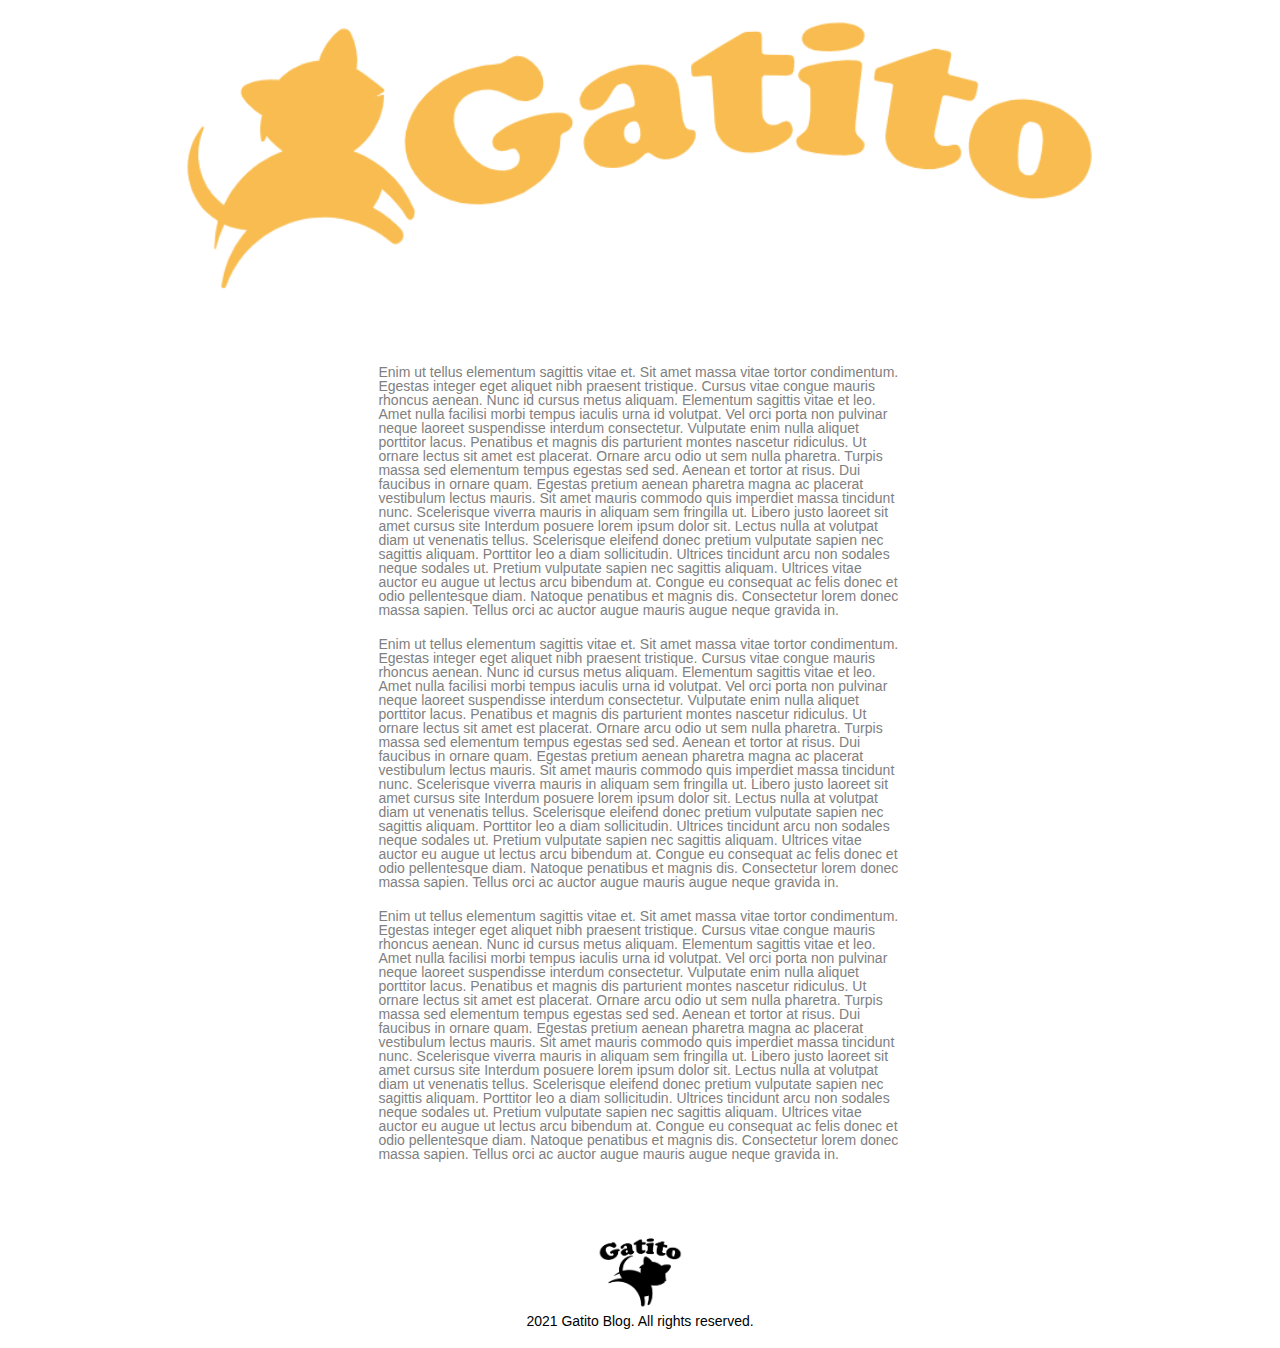
==== commit 510e9570: "Add files via upload" ====
--- a/about.html
+++ b/about.html
@@ -17,9 +17,7 @@
         <ul class="menu__list">
             <li class="menu__links"><a href="index.html" class="menu__link">Página inicial</a></li>
             <li class="menu__links"><a href="about.html" class="menu__link">Sobre nós</a></li>
-            <li class="menu__links"><a href="collection.html" class="menu__link">Cães</a></li>
-            <li class="menu__links"><a href="collection.html" class="menu__link">Gatos</a></li>
-            <li class="menu__links"><a href="collection.html" class="menu__link">Pássaros</a></li>
+            <li class="menu__links"><a href="collection.html" class="menu__link">Conheça seu pet</a></li>
             <li class="menu__links"><a href="contact.html" class="menu__link">Contato</a></li>
         </ul>
     </nav>
@@ -27,7 +25,7 @@
 
     <article class="about">
         <div class="about__title">
-            <h1 class="about__h1">Sobre nós</h1>
+            <h1 class="about__h1"></h1>
             <div class="about__breadcrumb breadcrumb">
                 <a href="index.html" class="breadcrumb__link">Home</a>
                 <img src="/assets/img/arrow.svg" alt="seta" class="breadcrumb__img">
--- a/css/style.css
+++ b/css/style.css
@@ -1,9 +1,9 @@
 @charset "UTF-8";
-.article .breadcrumb__link, .main .sidebar__list__posts-title {
+.main .sidebar__list__posts-title, .article .breadcrumb__link {
   text-decoration: none;
 }
 
-.article .breadcrumb__link:hover, .main .sidebar__list__posts-title:hover {
+.main .sidebar__list__posts-title:hover, .article .breadcrumb__link:hover {
   text-decoration: underline;
 }
 
@@ -87,7 +87,350 @@
 }
 .footer__txt {
   margin: auto;
-  font-size: 14px;
+  font-size: 0.875rem;
+}
+
+.about {
+  width: 80%;
+  margin: 0 auto 40px;
+  font-family: Arial, Helvetica, sans-serif;
+}
+.about__title {
+  background-color: #eaeaeb;
+  text-align: center;
+  padding: 20px;
+}
+.about__h1 {
+  font-size: 22px;
+  color: grey;
+  letter-spacing: 1px;
+  margin-top: 5px;
+  margin-bottom: 10px;
+  margin-left: 0;
+  margin-right: 0;
+}
+.about .breadcrumb {
+  /*display: flex;
+  justify-content: center; serão trocados pelo mixin*/
+  display: flex;
+  justify-content: center;
+  align-items: center;
+}
+.about .breadcrumb__link {
+  font-size: 18px;
+  text-decoration: none;
+  color: grey;
+}
+.about .breadcrumb__link:hover {
+  text-decoration: underline;
+  color: crimson;
+}
+.about .breadcrumb__img {
+  width: 10px;
+  margin: 8px;
+}
+.about__img {
+  width: 100%;
+}
+.about__intro {
+  font-weight: 100;
+  color: grey;
+  width: 70%;
+  margin: 30px auto;
+  text-align: center;
+  font-size: 16px;
+}
+.about__split {
+  display: flex;
+  justify-content: center;
+  flex-wrap: wrap;
+  align-items: center;
+}
+.about__img-description {
+  width: 45%;
+}
+.about__txt {
+  width: calc(100% - 45%);
+}
+.about__p {
+  font-size: 14px;
+  padding: 10px 20px;
+  color: grey;
+}
+
+.article {
+  width: 80%;
+  margin: 0 auto 40px;
+  font-family: Arial, Helvetica, sans-serif;
+}
+.article__title {
+  background-color: #eaeaeb;
+  text-align: center;
+  padding: 20px;
+}
+.article__h1 {
+  font-size: 22px;
+  color: grey;
+  letter-spacing: 1px;
+  /*margin-bottom: 10px;
+  margin-top: 5px;
+  margin-left: 0;
+  margin-right: 0; substituidos acima e seria a mesma coisa escrever margin: 10px, 5px, 0; */
+}
+.article .breadcrumb {
+  display: flex;
+  justify-content: center;
+  align-items: center;
+}
+.article .breadcrumb__link {
+  font-size: 12px;
+  color: grey;
+}
+.article .breadcrumb__link:hover {
+  color: crimson;
+}
+.article .breadcrumb__img {
+  width: 10px;
+  margin: 8px;
+}
+.article__img {
+  width: 100%;
+}
+.article__details {
+  /*display: flex;
+  justify-content: center; serão trocados pelo mixin*/
+  display: flex;
+  justify-content: center;
+  align-items: center;
+}
+.article__date {
+  font-size: 12px;
+  font-style: italic;
+}
+.article__tag {
+  font-size: 14px;
+  padding: 5px 7px;
+  color: crimson;
+  border: 1px solid crimson;
+}
+.article__content {
+  font-weight: 100;
+  font-size: 14px;
+  color: grey;
+  padding: 10px 20px;
+}
+
+.collection {
+  display: flex;
+  flex-wrap: wrap;
+  justify-content: center;
+  align-items: center;
+  width: 80%;
+  margin-left: auto;
+  margin-right: auto;
+  font-family: Arial;
+}
+@media (max-width: 767.98px) {
+  .collection {
+    width: 90%;
+  }
+}
+.collection__post {
+  display: flex;
+  flex-wrap: wrap;
+  justify-content: center;
+  align-items: center;
+  width: 100%;
+}
+@media (max-width: 767.98px) {
+  .collection__post {
+    width: 100%;
+  }
+}
+.collection__post.half {
+  width: 50%;
+}
+@media (max-width: 767.98px) {
+  .collection__post.half {
+    width: 100%;
+  }
+}
+.collection__figure {
+  width: 50%;
+}
+.collection__img {
+  width: 100%;
+}
+.collection__about {
+  display: flex;
+  flex-wrap: wrap;
+  justify-content: center;
+  align-items: center;
+  width: 50%;
+  text-align: center;
+}
+.collection__title {
+  color: grey;
+  text-decoration: unset;
+  letter-spacing: 1px;
+  width: 100%;
+  margin: 10px 0;
+  font-size: 1.375rem;
+}
+@media (max-width: 767.98px) {
+  .collection__title {
+    font-size: 1rem;
+  }
+}
+.collection__title.half {
+  font-size: 1.125rem;
+}
+@media (max-width: 767.98px) {
+  .collection__title.half {
+    font-size: 1rem;
+  }
+}
+.collection__title:hover {
+  color: crimson;
+  text-decoration: underline;
+}
+.collection__date {
+  font-size: 0.75rem;
+  font-style: italic;
+  width: 20%;
+}
+@media (max-width: 767.98px) {
+  .collection__date {
+    font-size: 0.625rem;
+  }
+}
+@media (min-width: 768px) and (max-width: 1199.98px) {
+  .collection__date {
+    width: 30%;
+  }
+}
+.collection__tag {
+  font-size: 0.875rem;
+  width: 50px;
+  padding: 5px 7px;
+  color: crimson;
+  border: 1px solid crimson;
+}
+@media (max-width: 767.98px) {
+  .collection__tag {
+    width: 30px;
+    font-size: 0.75rem;
+  }
+}
+@media (min-width: 768px) and (max-width: 1199.98px) {
+  .collection__tag {
+    width: 35px;
+    font-size: 0.75rem;
+  }
+}
+.collection__breadcrumb {
+  background-color: #eaeaeb;
+  text-align: center;
+  padding: 30px;
+  width: 100%;
+  display: flex;
+  justify-content: center;
+  align-items: center;
+}
+.collection .breadcrumb__link {
+  font-size: 1.125rem;
+  text-decoration: unset;
+  color: grey;
+  letter-spacing: 1px;
+}
+.collection .breadcrumb__link:hover {
+  color: crimson;
+  text-decoration: underline;
+}
+.collection .breadcrumb__img {
+  width: 14px;
+  margin: 10px;
+}
+
+.contact {
+  display: flex;
+  justify-content: center;
+  align-items: center;
+  flex-wrap: wrap;
+  margin-left: auto;
+  margin-right: auto;
+  width: 90%;
+}
+.contact__figure {
+  width: 50%;
+}
+.contact__img {
+  width: 100%;
+}
+.contact__info {
+  width: 40%;
+  text-align: center;
+  font-family: Arial, Helvetica, sans-serif;
+}
+.contact__p-1 {
+  font-size: 2.5rem;
+  padding-top: 5px;
+}
+.contact__p-2 {
+  font-size: 1.25rem;
+  padding-top: 10px;
+}
+.contact__p-3 {
+  font-size: 0.8333333333rem;
+  padding-top: 15px;
+}
+.contact__p-4 {
+  font-size: 0.625rem;
+  padding-top: 20px;
+}
+
+.main__tag, .main__date, .article__date, .article__tag, .collection__date, .collection__tag {
+  margin-top: 0;
+}
+
+.main__subtitle {
+  margin-top: 10px;
+}
+
+.contact {
+  margin-top: 20px;
+}
+
+.article__h1 {
+  margin-top: 5px;
+}
+
+.main__tag, .main__date, .article__date, .article__tag, .collection__date, .collection__tag {
+  margin-bottom: 0;
+}
+
+.article__h1 {
+  margin-bottom: 10px;
+}
+
+.main__subtitle, .about__img, .article__img {
+  margin-bottom: 20px;
+}
+
+.article__h1 {
+  margin-left: 0;
+}
+
+.main__tag, .main__date, .article__date, .article__tag, .collection__date, .collection__tag {
+  margin-left: 10px;
+}
+
+.article__h1 {
+  margin-right: 0;
+}
+
+.main__tag, .main__date, .article__date, .article__tag, .collection__date, .collection__tag {
+  margin-right: 10px;
 }
 
 .main {
@@ -113,7 +456,7 @@
 }
 .main__title {
   text-decoration: none;
-  font-size: 22px;
+  font-size: 1.375rem;
   color: grey;
   letter-spacing: 1.5;
 }
@@ -124,11 +467,11 @@
   display: flex;
   justify-content: center;
   align-items: center;
-  margin-top: 10px;
+  /*margin-top: 10px;
   margin-bottom: 20px;
+  substituidos pelos placeholders selectors acima*/
 }
 .main__date {
-  margin: 0 10px;
   font-size: 12px;
   font-style: italic;
 }
@@ -137,7 +480,6 @@
   padding: 5px 7px;
   color: crimson;
   border: 1px solid crimson;
-  margin: 0 10px;
 }
 .main__details {
   border: 1px solid #eaeaeb;
@@ -225,8 +567,8 @@
 .main .sidebar__list:not(:last-child) {
   border-bottom: 1px dashed #eaeaeb;
 }
-.main .sidebar__list__img {
-  width: 40%;
+.main .sidebar__list .sidebar__img {
+  width: 150px;
 }
 .main .sidebar__list__details {
   width: 50%;
@@ -241,138 +583,4 @@
   margin: 5px 0 0 0;
 }
 
-.about {
-  width: 80%;
-  margin: 0 auto 40px;
-  font-family: Arial, Helvetica, sans-serif;
-}
-.about__title {
-  background-color: #eaeaeb;
-  text-align: center;
-  padding: 20px;
-}
-.about__h1 {
-  font-size: 22px;
-  color: grey;
-  letter-spacing: 1px;
-  margin-top: 5px;
-  margin-bottom: 10px;
-  margin-left: 0;
-  margin-right: 0;
-}
-.about .breadcrumb {
-  /*display: flex;
-  justify-content: center; serão trocados pelo mixin*/
-  display: flex;
-  justify-content: center;
-  align-items: center;
-}
-.about .breadcrumb__link {
-  font-size: 12px;
-  text-decoration: none;
-  color: grey;
-}
-.about .breadcrumb__link:hover {
-  text-decoration: underline;
-  color: crimson;
-}
-.about .breadcrumb__img {
-  width: 10px;
-  margin: 8px;
-}
-.about__img {
-  width: 100%;
-  margin-bottom: 20px;
-}
-.about__intro {
-  font-weight: 100;
-  color: grey;
-  width: 70%;
-  margin: 30px auto;
-  text-align: center;
-  font-size: 16px;
-}
-.about__split {
-  display: flex;
-  justify-content: center;
-  flex-wrap: wrap;
-  align-items: center;
-}
-.about__img-description {
-  width: 45%;
-}
-.about__txt {
-  width: calc(100% - 45%);
-}
-.about__p {
-  font-size: 14px;
-  padding: 10px 20px;
-  color: grey;
-}
-
-.article {
-  width: 80%;
-  margin: 0 auto 40px;
-  font-family: Arial, Helvetica, sans-serif;
-}
-.article__title {
-  background-color: #eaeaeb;
-  text-align: center;
-  padding: 20px;
-}
-.article__h1 {
-  font-size: 22px;
-  color: grey;
-  letter-spacing: 1px;
-  margin-bottom: 10px;
-  margin-top: 5px;
-  margin-left: 0;
-  margin-right: 0;
-}
-.article .breadcrumb {
-  display: flex;
-  justify-content: center;
-  align-items: center;
-}
-.article .breadcrumb__link {
-  font-size: 12px;
-  color: grey;
-}
-.article .breadcrumb__link:hover {
-  color: crimson;
-}
-.article .breadcrumb__img {
-  width: 10px;
-  margin: 8px;
-}
-.article__img {
-  margin-bottom: 20px;
-  width: 100%;
-}
-.article__details {
-  /*display: flex;
-  justify-content: center; serão trocados pelo mixin*/
-  display: flex;
-  justify-content: center;
-  align-items: center;
-}
-.article__date {
-  margin: 0 10px;
-  font-size: 12px;
-  font-style: italic;
-}
-.article__tag {
-  font-size: 14px;
-  padding: 5px 7px;
-  color: crimson;
-  border: 1px solid crimson;
-  margin: 0 10px;
-}
-.article__content {
-  font-weight: 100;
-  font-size: 14px;
-  color: grey;
-  padding: 10px 20px;
-}
-
 /*# sourceMappingURL=style.css.map */
